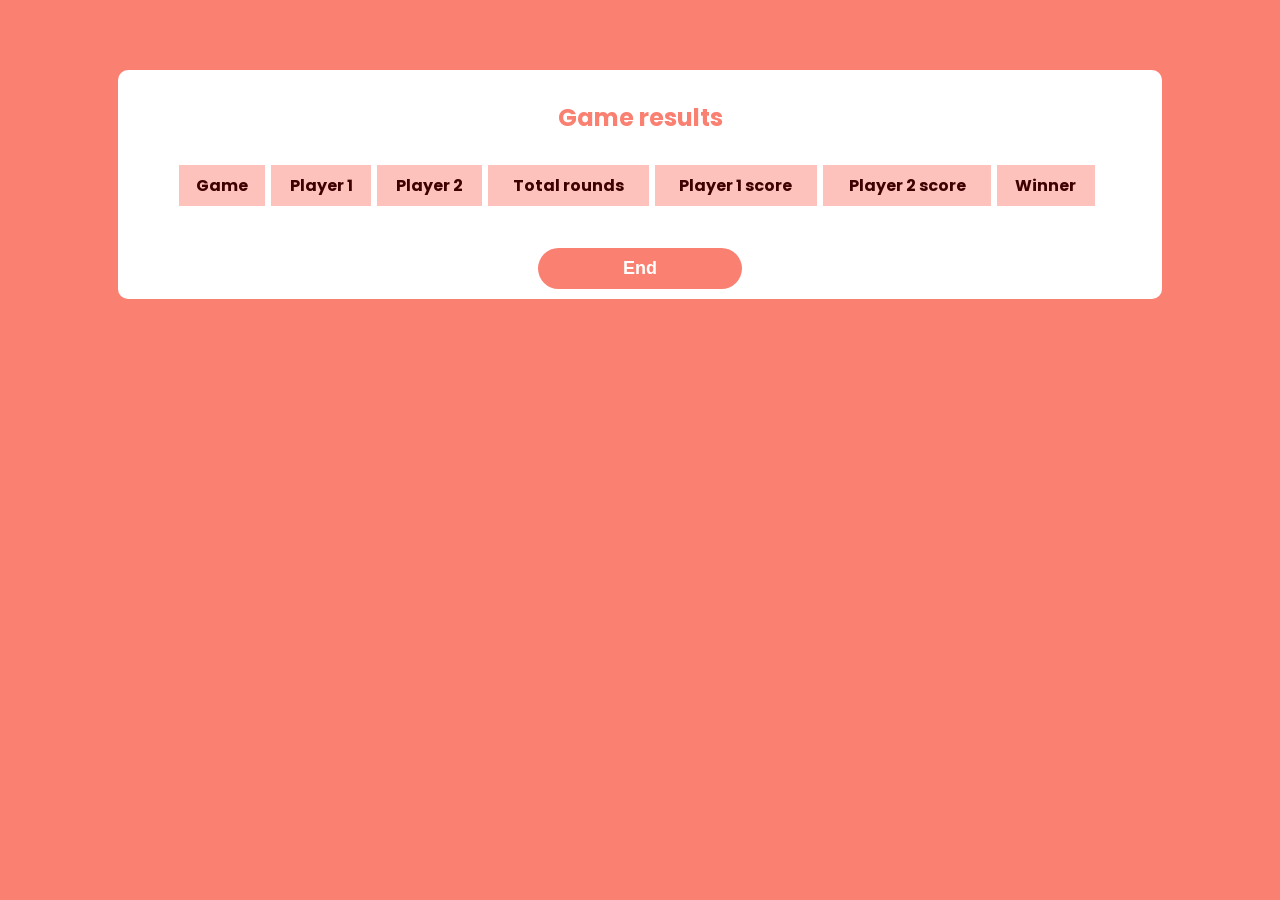
==== game/end.html @ 141cdbef "Add files via upload" ====
<!DOCTYPE html>
<html lang="en">
<head>
    <meta charset="UTF-8">
    <meta name="viewport" content="width=device-width, initial-scale=1.0">
    <link rel="preconnect" href="https://fonts.gstatic.com" crossorigin>
    <link href="https://fonts.googleapis.com/css2?family=Poppins:wght@400;500;600;700;800&display=swap" rel="stylesheet">
    <link rel="stylesheet" href="endstyle.css">

    <title>Game result</title>
</head>
<body>
    
    <div class="history">
        <h2>Game results</h2>

        <table id="result-table" >
            <tr class="headtr">
                <th>Game</th>
                <th>Player 1</th>
                <th>Player 2</th>
                <th>Total rounds</th>
                <th>Player 1 score</th>
                <th>Player 2 score</th>
                <th>Winner</th>
            </tr>
     
        </table>

        <button id="End" class="btn"> End</button>

    </div>

<script src="end.js"></script>
</body>
</html>
---- game/endstyle.css ----
body {
    background-color: salmon;
    margin: 0;
    font-family: 'Poppins', sans-serif;
}



.history{
    background-color: white;
    width: 80%;
    margin: 70px auto;
    border-radius: 10px;
    text-align: center;
    padding: 10px;
}

h2{
    color: salmon;
}

table{
margin: 30px auto;
 border-collapse: collapse;
 width: 90%;
}

.headtr{
background: #fa80727a;
 color: #3f0000;
}

 th {
  border-right: 6px solid white;
  text-align: center;
  padding: 8px;
}
 
tr{
   background-color: #dddddd36;
   color: #fa8072;
   border-bottom: 12px solid white;
  
}

td{
    border-right: 6px solid white;
}

.btn{
        background: salmon;
    border: none;
    border-radius: 50px;
    width: 20%;
    padding: 10px;
    color: white;
    font-weight: bold;
    font-size: large;
    cursor: pointer;
}
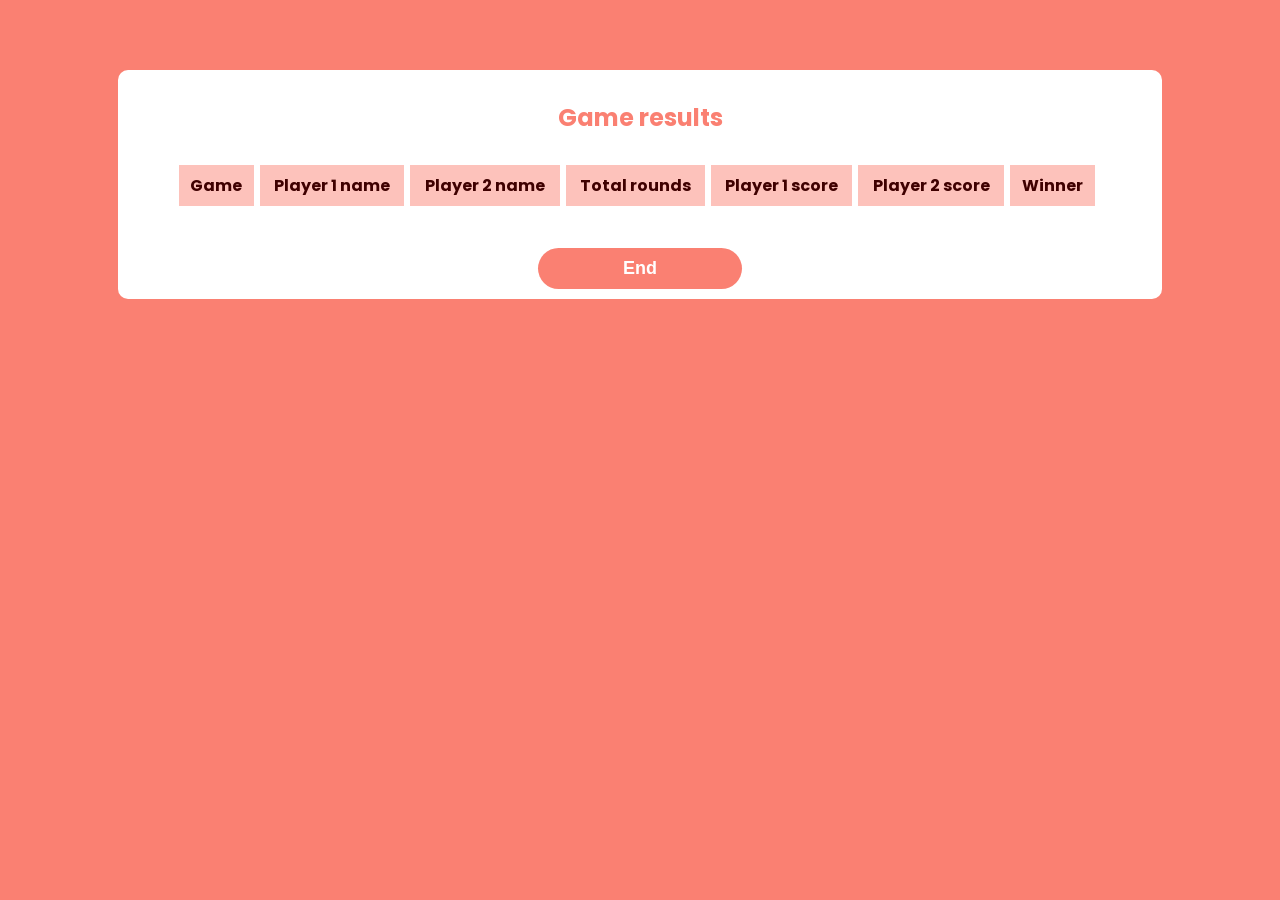
==== commit 01e5d7dc: "change players name in the table" ====
--- a/game/end.html
+++ b/game/end.html
@@ -17,8 +17,8 @@
         <table id="result-table" >
             <tr class="headtr">
                 <th>Game</th>
-                <th>Player 1</th>
-                <th>Player 2</th>
+                <th>Player 1 name </th>
+                <th>Player 2 name</th>
                 <th>Total rounds</th>
                 <th>Player 1 score</th>
                 <th>Player 2 score</th>
